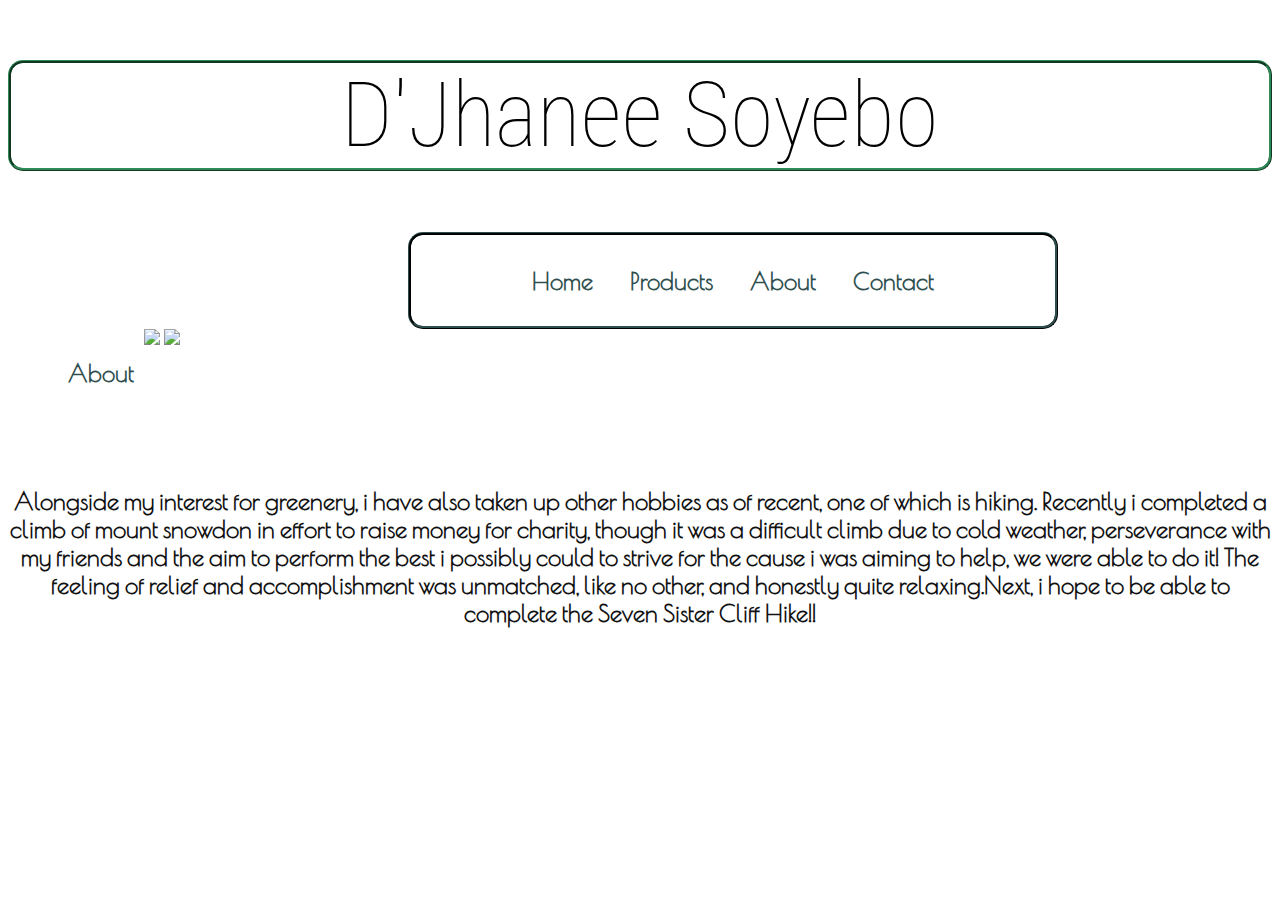
==== about.html @ b1347c1d "Add files via upload" ====
<!DOCTYPE html>
<html>
<head>
<link rel="preconnect" href="https://fonts.googleapis.com">
<link rel="preconnect" href="https://fonts.gstatic.com" crossorigin>
<link href="https://fonts.googleapis.com/css2?family=Roboto+Condensed:ital,wght@0,100..900;1,100..900&display=swap" rel="stylesheet">
<link rel="preconnect" href="https://fonts.googleapis.com">
<link rel="preconnect" href="https://fonts.gstatic.com" crossorigin>
<link href="https://fonts.googleapis.com/css2?family=Poiret+One&display=swap" rel="stylesheet">	
<title> D'Jhanee Soyebo - About</title>
<link rel="stylesheet" href="mystyle.css">
 <style>



.navbar{
     width: 640px;
    length:25px;
    color: darkslategray;
    text-align: center;
    font-family: "Poiret One", sans-serif;
    margin-left: 400px;
    margin-top: 20px;
    padding:2px;
    border-color: darkslategray;
    border-style: ridge;
    border-radius: 15px;}

.pgtitle{
  	color: darkslategray;
  	font-family: "Poiret One",sans-serif;
  	float: left;           
  	margin-left: 50px; 
    padding: 10px;
    margin-bottom: 50px;}
.pgtext{
	color: #111;
	font-family: "Poiret One", sans-serif;
	float: left;
	text-align: center;
}
  li {
  display: inline;
  text-align: center; 
}


 </style>
</head>

<body>
<div class=container>

<div class=header><p><h1>
D'Jhanee Soyebo</h1></p>
</div>

<div class=navbar><ul><h2>
  
  <li><a href="file:///C:/Users/Zippo/OneDrive%20-%20The%20Compton%20School/website/website/indexx.html">Home</a></li>
  <li><a href="file:///C:/Users/Zippo/OneDrive%20-%20The%20Compton%20School/website/website/products.html">Products</a></li>
  <li><a href="file:///C:/Users/Zippo/OneDrive%20-%20The%20Compton%20School/website/website/about.html">About</a></li>
  <li><a href="file:///C:/Users/Zippo/OneDrive%20-%20The%20Compton%20School/website/website/contact.html">Contact</a></li>

</h2></ul></div>
<div class=pgtitle><h2>
About </h2></div>

<div class=container><h2 class=pgtext> Alongside my interest for greenery, i have also taken up other hobbies as of recent, one of which is hiking. Recently i completed a climb of mount snowdon in effort to raise money for charity, though it was a difficult climb due to cold weather, perseverance with my friends and the aim to perform the best i possibly could to strive for the cause i was aiming to help, we were able to do it! The feeling of relief and accomplishment was unmatched, like no other, and honestly quite relaxing.Next, i hope to be able to complete the Seven Sister Cliff Hike!!</h2></div>
<img src = "C:\Users\Zippo\OneDrive - The Compton School\website\website\sdsol.jpg" width="300">
<img src = "C:\Users\Zippo\OneDrive - The Compton School\website\website\sdgroup.jpg"width=300>
</body>
</html>
---- mystyle.css ----
body {
  background-image:url("https://mcdn.wallpapersafari.com/medium/5/87/EZJ0Gm.jpg")}

h1{
   border-color:SeaGreen;
   border-style:ridge;
   border-radius: 15px;
   text-align: center;
   font-family: roboto condensed;sans-serif;
   font-weight: lighter;
    font-size:90px;}

p{
  font-family: "Poiret One", sans-serif;
  font-weight: 600;
  font-style: normal;
}
h3{
    font-family: "Poiret One", sans-serif;
    font-weight: 600;
}
h2{
    font-family: "Poiret One", sans-serif;
    font-weight: 600;
}

} 
li {
  display: inline;
  text-align: center;
  
}
li a{
    display:inline-block;
    color:darkslategray;
    text-align:center;
    padding:10px 16px;
    text-decoration:none;
}
li a:hover{
    background-color: darkseagreen;
}

ul {
  list-style-type: none;
  margin: 0;
  padding: 0;
  overflow:hidden;
  text-align: center;


.navbar{
     width: 650px;
    length:30px;
    color: darkslategray;
    text-align: center;
    font-family: "Poiret One", sans-serif;
    margin-left: 400px;
    padding:3px;
    border-color: darkslategray;
    border-style: ridge;
    border-radius: 15px;
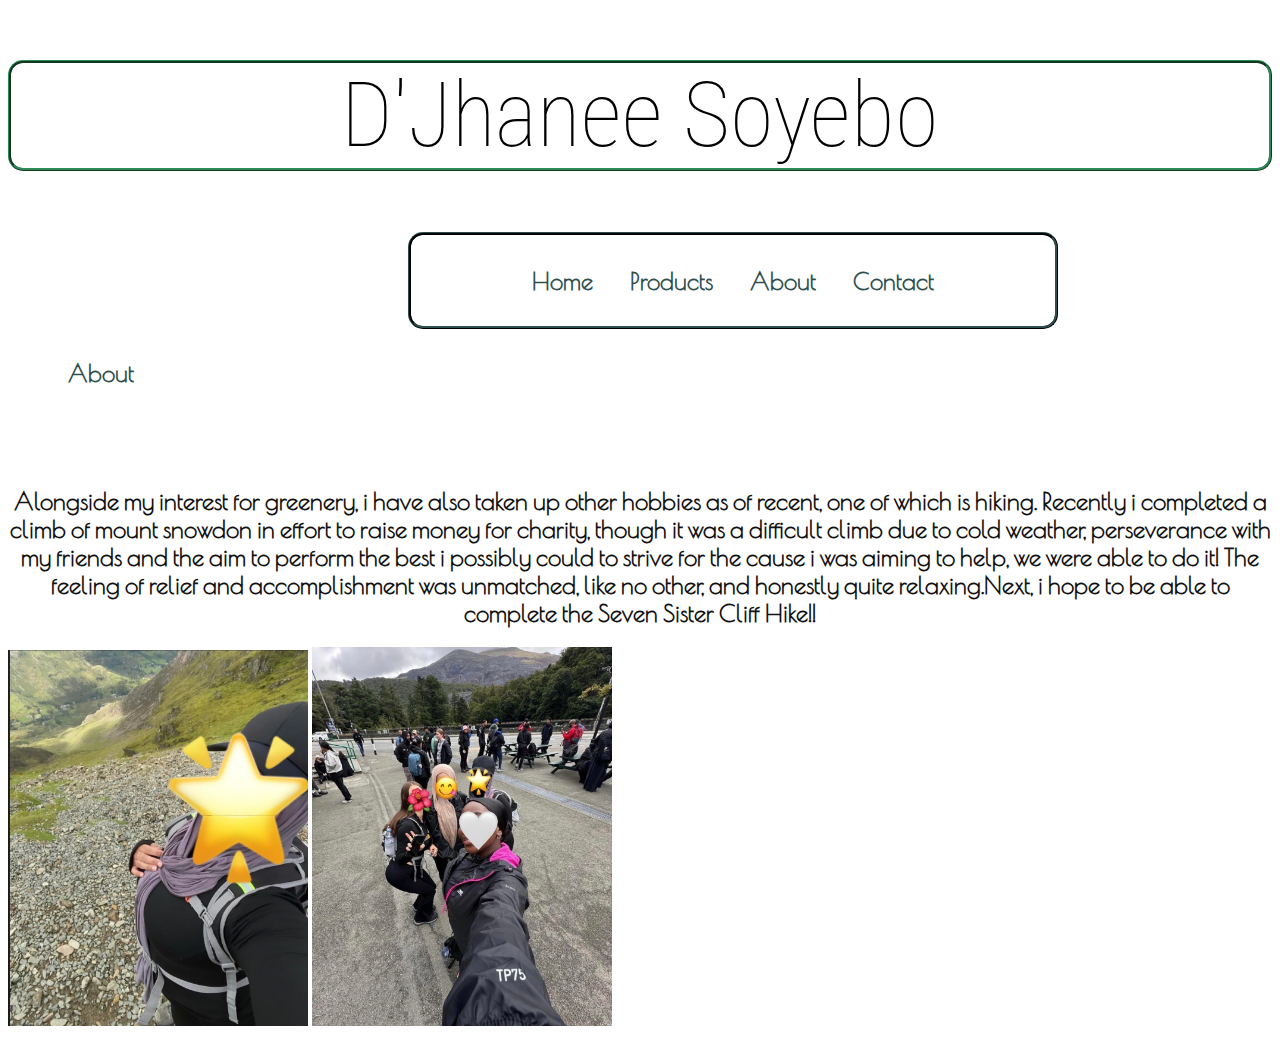
==== commit 401c5fff: "Update about.html" ====
--- a/about.html
+++ b/about.html
@@ -57,17 +57,17 @@
 
 <div class=navbar><ul><h2>
   
-  <li><a href="file:///C:/Users/Zippo/OneDrive%20-%20The%20Compton%20School/website/website/indexx.html">Home</a></li>
-  <li><a href="file:///C:/Users/Zippo/OneDrive%20-%20The%20Compton%20School/website/website/products.html">Products</a></li>
-  <li><a href="file:///C:/Users/Zippo/OneDrive%20-%20The%20Compton%20School/website/website/about.html">About</a></li>
-  <li><a href="file:///C:/Users/Zippo/OneDrive%20-%20The%20Compton%20School/website/website/contact.html">Contact</a></li>
+  <li><a href="index.html">Home</a></li>
+  <li><a href="products.html">Products</a></li>
+  <li><a href="about.html">About</a></li>
+  <li><a href="contact.html">Contact</a></li>
 
 </h2></ul></div>
 <div class=pgtitle><h2>
 About </h2></div>
 
 <div class=container><h2 class=pgtext> Alongside my interest for greenery, i have also taken up other hobbies as of recent, one of which is hiking. Recently i completed a climb of mount snowdon in effort to raise money for charity, though it was a difficult climb due to cold weather, perseverance with my friends and the aim to perform the best i possibly could to strive for the cause i was aiming to help, we were able to do it! The feeling of relief and accomplishment was unmatched, like no other, and honestly quite relaxing.Next, i hope to be able to complete the Seven Sister Cliff Hike!!</h2></div>
-<img src = "C:\Users\Zippo\OneDrive - The Compton School\website\website\sdsol.jpg" width="300">
-<img src = "C:\Users\Zippo\OneDrive - The Compton School\website\website\sdgroup.jpg"width=300>
+<img src = "sdsol.jpg" width="300">
+<img src = "sdgroup.jpg"width=300>
 </body>
-</html>+</html>
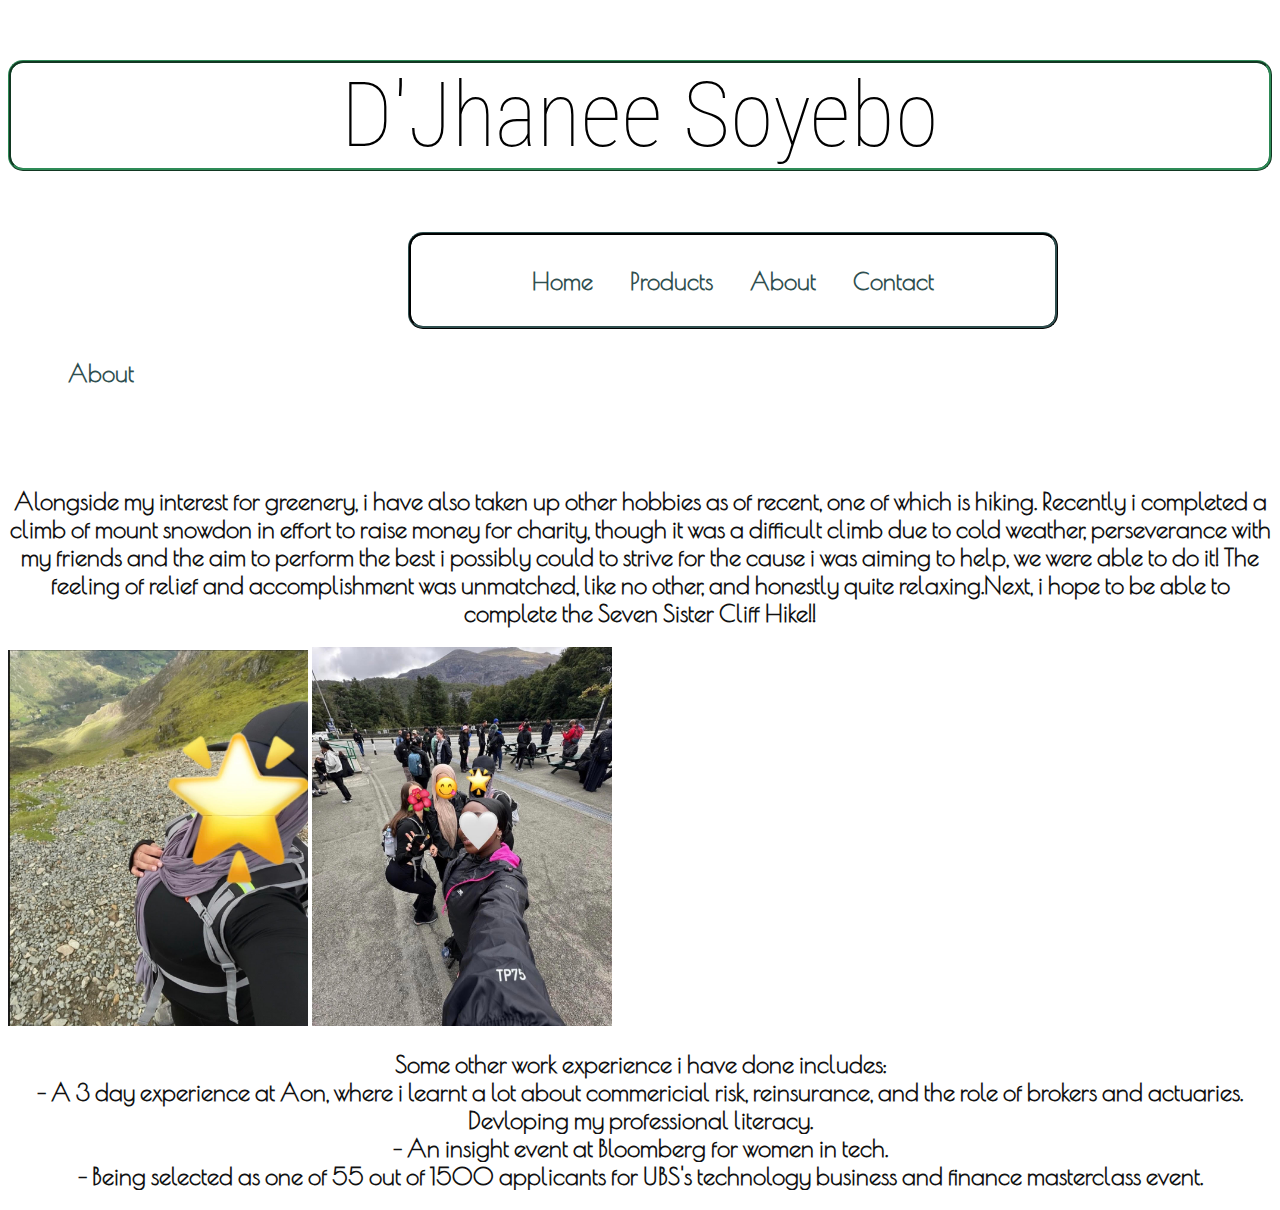
==== commit f2aac088: "Update about.html" ====
--- a/about.html
+++ b/about.html
@@ -69,5 +69,10 @@
 <div class=container><h2 class=pgtext> Alongside my interest for greenery, i have also taken up other hobbies as of recent, one of which is hiking. Recently i completed a climb of mount snowdon in effort to raise money for charity, though it was a difficult climb due to cold weather, perseverance with my friends and the aim to perform the best i possibly could to strive for the cause i was aiming to help, we were able to do it! The feeling of relief and accomplishment was unmatched, like no other, and honestly quite relaxing.Next, i hope to be able to complete the Seven Sister Cliff Hike!!</h2></div>
 <img src = "sdsol.jpg" width="300">
 <img src = "sdgroup.jpg"width=300>
+<div class=container><h2 class=pgtext>Some other work experience i have done includes:
+  <ul> - A 3 day experience at Aon, where i learnt a lot about commericial risk, reinsurance, and the role of brokers and actuaries. Devloping my professional literacy.</ul>
+  <ul> - An insight event at Bloomberg for women in tech.</ul>
+  <ul> - Being selected as one of 55 out of 1500 applicants for UBS's technology business and finance masterclass event.</ul>
+</h2></div>
 </body>
 </html>
